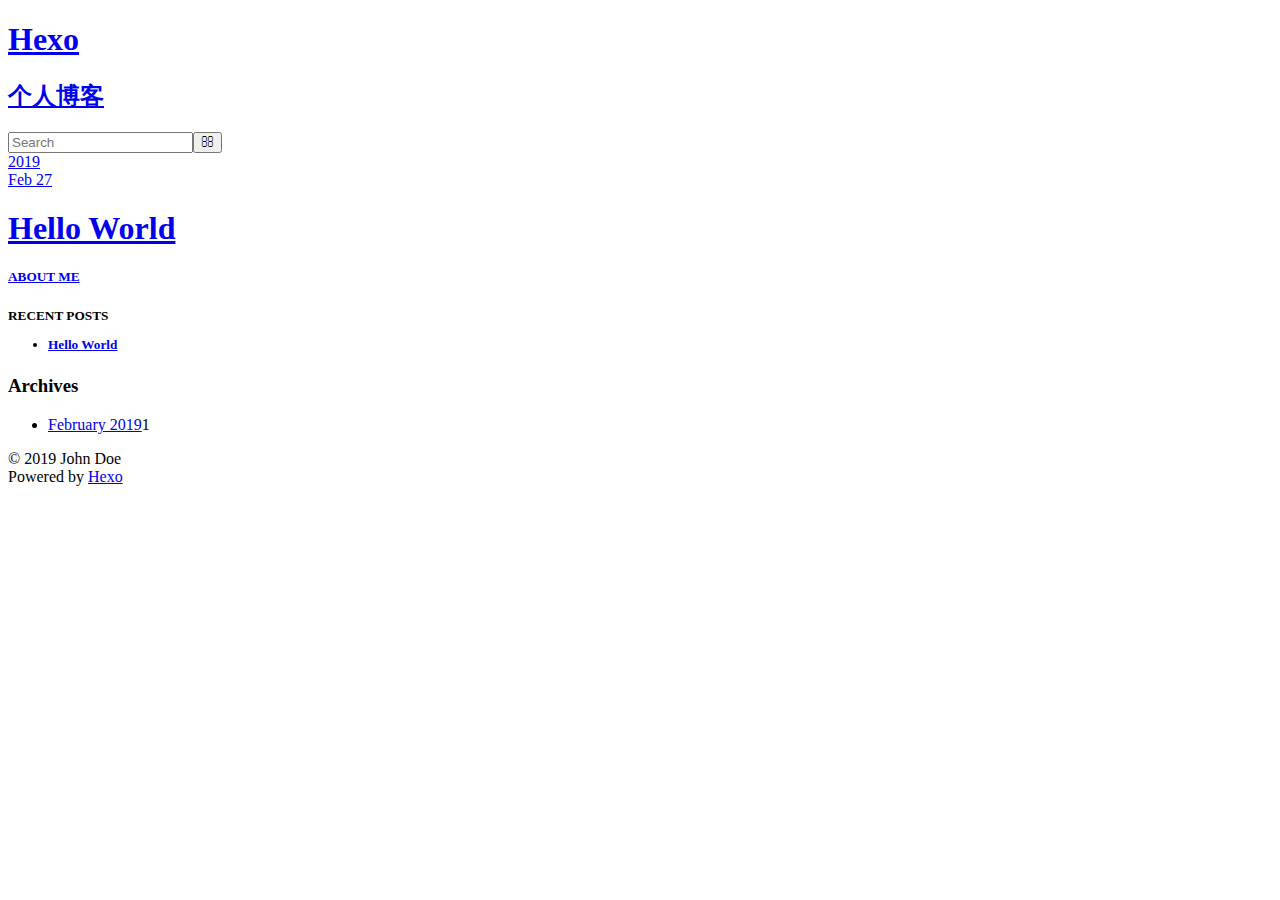
==== archives/index.html @ 4a958f9d "Site updated: 2019-02-27 23:33:50" ====
<!DOCTYPE html>
<html>
<head><meta name="generator" content="Hexo 3.8.0">
  <meta charset="utf-8">
  
  <title>Archives | Hexo</title>
  <meta name="viewport" content="width=device-width, initial-scale=1, maximum-scale=1">
  <meta property="og:type" content="website">
<meta property="og:title" content="Hexo">
<meta property="og:url" content="http://yoursite.com/archives/index.html">
<meta property="og:site_name" content="Hexo">
<meta property="og:locale" content="default">
<meta name="twitter:card" content="summary">
<meta name="twitter:title" content="Hexo">
  
  
  
    <link href="//fonts.googleapis.com/css?family=Source+Code+Pro" rel="stylesheet" type="text/css">
  
  <link rel="stylesheet" href="/css/style.css">
  

</head>
</html>
<body>
  <div id="container">
    <div id="wrap">
      <header id="header">
  <div id="banner"></div>
  <div id="header-outer" class="outer">
    <div id="header-title" class="inner">
      <h1 id="logo-wrap">
        <a href="/" id="logo">Hexo</a>
      </h1>
      
        <h2 id="subtitle-wrap">
          <a href="/" id="subtitle">个人博客</a>
        </h2>
      
    </div>
    <div id="header-inner" class="inner">
      <nav id="main-nav">
        <a id="main-nav-toggle" class="nav-icon"></a>
        
      </nav>
      <nav id="sub-nav">
        
        <a id="nav-search-btn" class="nav-icon" title="Search"></a>
      </nav>
      <div id="search-form-wrap">
        <form action="//google.com/search" method="get" accept-charset="UTF-8" class="search-form"><input type="search" name="q" class="search-form-input" placeholder="Search"><button type="submit" class="search-form-submit">&#xF002;</button><input type="hidden" name="sitesearch" value="http://yoursite.com"></form>
      </div>
    </div>
  </div>
</header>
      <div class="outer">
        <section id="main">
  
  
    
    
      
      
      <section class="archives-wrap">
        <div class="archive-year-wrap">
          <a href="/archives/2019" class="archive-year">2019</a>
        </div>
        <div class="archives">
    
    <article class="archive-article archive-type-post">
  <div class="archive-article-inner">
    <header class="archive-article-header">
      <a href="/2019/02/27/hello-world/" class="archive-article-date">
  <time datetime="2019-02-27T14:10:51.851Z" itemprop="datePublished">Feb 27</time>
</a>
      
  
    <h1 itemprop="name">
      <a class="archive-article-title" href="/2019/02/27/hello-world/">Hello World</a>
    </h1>
  

    </header>
  </div>
</article>
  
  
    </div></section>
  

</section>
        
          <aside id="sidebar">
  
    <!-- Featured Tags -->

  
    <!-- Short About -->
<section class="visible-md visible-lg">
    <h5><a href="/about/">ABOUT ME</a></h5>
    <div class="short-about">

        

        

        <!-- SNS Link -->
        <ul class="list-inline">
            
            
            

            

            

            
            
            
            
        </ul>
    </div>
</section>

  
    
  <h5>RECENT POSTS
  <div class="widget">
    <ul>
      
        <li>
          <a href="/2019/02/27/hello-world/">Hello World</a>
        </li>
      
    </ul>
  </div>
</h5>
  
    <!-- Friends Blog -->

  
    
  <div class="widget-wrap">
    <h3 class="widget-title">Archives</h3>
    <div class="widget">
      <ul class="archive-list"><li class="archive-list-item"><a class="archive-list-link" href="/archives/2019/02/">February 2019</a><span class="archive-list-count">1</span></li></ul>
    </div>
  </div>


  
</aside>
        
      </div>
      <footer id="footer">
  
  <div class="outer">
    <div id="footer-info" class="inner">
      &copy; 2019 John Doe<br>
      Powered by <a href="http://hexo.io/" target="_blank">Hexo</a>
    </div>
  </div>
</footer>
    </div>
    <nav id="mobile-nav">
  
</nav>
    

<script src="//ajax.googleapis.com/ajax/libs/jquery/2.0.3/jquery.min.js"></script>



<script src="/js/script.js"></script>

  </div>
</body>
</html>
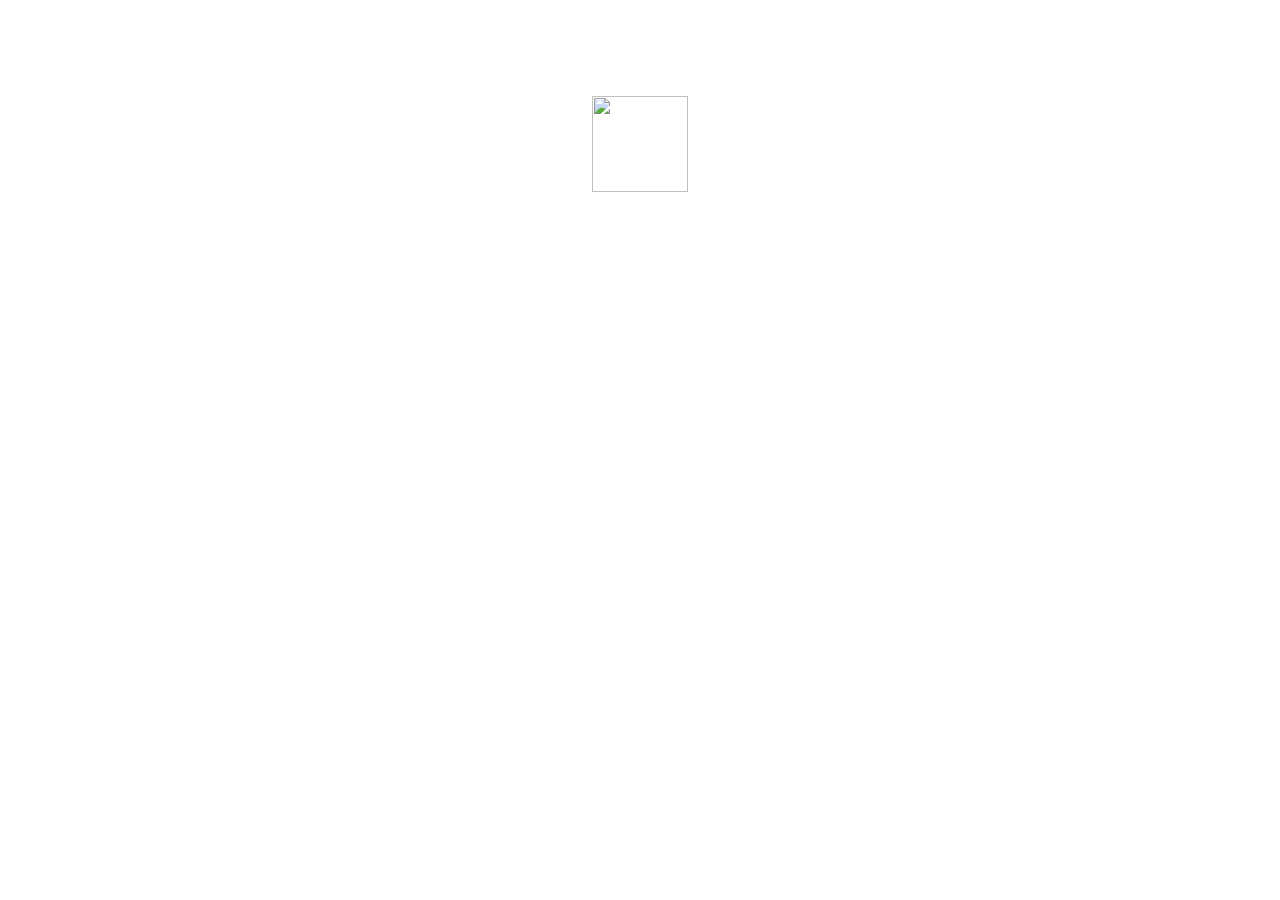
==== commit 4f96acd6: "Site updated: 2019-02-28 00:36:10" ====
--- a/archives/index.html
+++ b/archives/index.html
@@ -1,178 +1,573 @@
 <!DOCTYPE html>
-<html>
+<html lang="">
+    <!-- title -->
+
+
+
+
+<!-- keywords -->
+
+
+
+
 <head><meta name="generator" content="Hexo 3.8.0">
-  <meta charset="utf-8">
-  
-  <title>Archives | Hexo</title>
-  <meta name="viewport" content="width=device-width, initial-scale=1, maximum-scale=1">
-  <meta property="og:type" content="website">
-<meta property="og:title" content="Hexo">
-<meta property="og:url" content="http://yoursite.com/archives/index.html">
-<meta property="og:site_name" content="Hexo">
-<meta property="og:locale" content="default">
-<meta name="twitter:card" content="summary">
-<meta name="twitter:title" content="Hexo">
-  
-  
-  
-    <link href="//fonts.googleapis.com/css?family=Source+Code+Pro" rel="stylesheet" type="text/css">
-  
-  <link rel="stylesheet" href="/css/style.css">
-  
-
+    <meta charset="utf-8">
+    <meta name="viewport" content="width=device-width, initial-scale=1.0, user-scalable=no">
+    <meta name="author" content="Qiu Peng">
+    <meta name="renderer" content="webkit">
+    <meta name="copyright" content="Qiu Peng">
+    
+    <meta name="keywords" content="hexo,hexo-theme,hexo-blog">
+    
+    <meta name="description" content>
+    <meta http-equiv="Cache-control" content="no-cache">
+    <meta http-equiv="X-UA-Compatible" content="IE=edge,chrome=1">
+    <title>fi3ework&#39;s Studio</title>
+    <style type="text/css">
+    @font-face {
+        font-family: 'Oswald-Regular';
+        src: url("/font/Oswald-Regular.ttf");
+    }
+
+    body {
+        margin: 0;
+    }
+
+    header,
+    footer,
+    .back-top,
+    .sidebar,
+    .container,
+    .site-intro-meta,
+    .toc-wrapper {
+        display: none;
+    }
+
+    .site-intro {
+        position: relative;
+        z-index: 3;
+        width: 100%;
+        /* height: 50vh; */
+        overflow: hidden;
+    }
+
+    .site-intro-placeholder {
+        position: absolute;
+        z-index: -2;
+        top: 0;
+        left: 0;
+        width: calc(100% + 300px);
+        height: 100%;
+        background: repeating-linear-gradient(-45deg, #444 0, #444 80px, #333 80px, #333 160px);
+        background-position: center center;
+        transform: translate3d(-226px, 0, 0);
+        animation: gradient-move 2.5s ease-out 0s infinite;
+    }
+
+    @keyframes gradient-move {
+        0% {
+            transform: translate3d(-226px, 0, 0);
+        }
+        100% {
+            transform: translate3d(0, 0, 0);
+        }
+    }
+
+</style>
+
+    <link rel="preload" href="/css/style.css?v=20180824" as="style" onload="this.onload=null;this.rel='stylesheet'">
+    <link rel="stylesheet" href="/css/mobile.css?v=20180824" media="(max-width: 980px)">
+    
+    <link rel="preload" href="https://cdnjs.cloudflare.com/ajax/libs/fancybox/3.2.5/jquery.fancybox.min.css" as="style" onload="this.onload=null;this.rel='stylesheet'">
+    
+    <!-- /*! loadCSS. [c]2017 Filament Group, Inc. MIT License */
+/* This file is meant as a standalone workflow for
+- testing support for link[rel=preload]
+- enabling async CSS loading in browsers that do not support rel=preload
+- applying rel preload css once loaded, whether supported or not.
+*/ -->
+<script>
+(function( w ){
+	"use strict";
+	// rel=preload support test
+	if( !w.loadCSS ){
+		w.loadCSS = function(){};
+	}
+	// define on the loadCSS obj
+	var rp = loadCSS.relpreload = {};
+	// rel=preload feature support test
+	// runs once and returns a function for compat purposes
+	rp.support = (function(){
+		var ret;
+		try {
+			ret = w.document.createElement( "link" ).relList.supports( "preload" );
+		} catch (e) {
+			ret = false;
+		}
+		return function(){
+			return ret;
+		};
+	})();
+
+	// if preload isn't supported, get an asynchronous load by using a non-matching media attribute
+	// then change that media back to its intended value on load
+	rp.bindMediaToggle = function( link ){
+		// remember existing media attr for ultimate state, or default to 'all'
+		var finalMedia = link.media || "all";
+
+		function enableStylesheet(){
+			link.media = finalMedia;
+		}
+
+		// bind load handlers to enable media
+		if( link.addEventListener ){
+			link.addEventListener( "load", enableStylesheet );
+		} else if( link.attachEvent ){
+			link.attachEvent( "onload", enableStylesheet );
+		}
+
+		// Set rel and non-applicable media type to start an async request
+		// note: timeout allows this to happen async to let rendering continue in IE
+		setTimeout(function(){
+			link.rel = "stylesheet";
+			link.media = "only x";
+		});
+		// also enable media after 3 seconds,
+		// which will catch very old browsers (android 2.x, old firefox) that don't support onload on link
+		setTimeout( enableStylesheet, 3000 );
+	};
+
+	// loop through link elements in DOM
+	rp.poly = function(){
+		// double check this to prevent external calls from running
+		if( rp.support() ){
+			return;
+		}
+		var links = w.document.getElementsByTagName( "link" );
+		for( var i = 0; i < links.length; i++ ){
+			var link = links[ i ];
+			// qualify links to those with rel=preload and as=style attrs
+			if( link.rel === "preload" && link.getAttribute( "as" ) === "style" && !link.getAttribute( "data-loadcss" ) ){
+				// prevent rerunning on link
+				link.setAttribute( "data-loadcss", true );
+				// bind listeners to toggle media back
+				rp.bindMediaToggle( link );
+			}
+		}
+	};
+
+	// if unsupported, run the polyfill
+	if( !rp.support() ){
+		// run once at least
+		rp.poly();
+
+		// rerun poly on an interval until onload
+		var run = w.setInterval( rp.poly, 500 );
+		if( w.addEventListener ){
+			w.addEventListener( "load", function(){
+				rp.poly();
+				w.clearInterval( run );
+			} );
+		} else if( w.attachEvent ){
+			w.attachEvent( "onload", function(){
+				rp.poly();
+				w.clearInterval( run );
+			} );
+		}
+	}
+
+
+	// commonjs
+	if( typeof exports !== "undefined" ){
+		exports.loadCSS = loadCSS;
+	}
+	else {
+		w.loadCSS = loadCSS;
+	}
+}( typeof global !== "undefined" ? global : this ) );
+</script>
+
+    <link rel="icon" href="/assets/favicon.ico">
+    <link rel="preload" href="https://cdn.jsdelivr.net/npm/webfontloader@1.6.28/webfontloader.min.js" as="script">
+    <link rel="preload" href="https://cdn.jsdelivr.net/npm/jquery@3.3.1/dist/jquery.min.js" as="script">
+    <link rel="preload" href="/scripts/main.js" as="script">
+    <link rel="preload" as="font" href="/font/Oswald-Regular.ttf" crossorigin>
+    <link rel="preload" as="font" href="https://at.alicdn.com/t/font_327081_1dta1rlogw17zaor.woff" crossorigin>
+    
+    <!-- fancybox -->
+    <script src="https://cdnjs.cloudflare.com/ajax/libs/fancybox/3.2.5/jquery.fancybox.min.js" defer></script>
+    <!-- 百度统计  -->
+    
+    <!-- 谷歌统计  -->
+    
 </head>
+
+    
+    
+<header class="header">
+
+    <div class="read-progress"></div>
+    <div class="header-sidebar-menu">&#xe775;</div>
+    <!-- post页的toggle banner  -->
+    
+    <a class="home-link" href="/">fi3ework's Studio.</a>
+</header>
+    <div class="wrapper">
+        <div class="site-intro" style="
+
+
+
+
+
+
+">
+    
+    <!-- 主页  -->
+            
+    <div class="site-intro-placeholder"></div>
+    <div class="site-intro-img" style="background-image: url(/)"></div>
+    <div class="site-intro-meta">
+        <!-- 标题  -->
+        <h1 class="intro-title">
+            <!-- 主页  -->
+            
+        </h1>
+        <!-- 副标题 -->
+        <p class="intro-subtitle">
+            <!-- 主页副标题  -->
+            
+        </p>
+        <!-- 文章页meta -->
+        
+    </div>
+</div>
+        <script>
+ 
+  // get user agent
+  var browser = {
+    versions: function () {
+      var u = window.navigator.userAgent;
+      return {
+        userAgent: u,
+        trident: u.indexOf('Trident') > -1, //IE内核
+        presto: u.indexOf('Presto') > -1, //opera内核
+        webKit: u.indexOf('AppleWebKit') > -1, //苹果、谷歌内核
+        gecko: u.indexOf('Gecko') > -1 && u.indexOf('KHTML') == -1, //火狐内核
+        mobile: !!u.match(/AppleWebKit.*Mobile.*/), //是否为移动终端
+        ios: !!u.match(/\(i[^;]+;( U;)? CPU.+Mac OS X/), //ios终端
+        android: u.indexOf('Android') > -1 || u.indexOf('Linux') > -1, //android终端或者uc浏览器
+        iPhone: u.indexOf('iPhone') > -1 || u.indexOf('Mac') > -1, //是否为iPhone或者安卓QQ浏览器
+        iPad: u.indexOf('iPad') > -1, //是否为iPad
+        webApp: u.indexOf('Safari') == -1, //是否为web应用程序，没有头部与底部
+        weixin: u.indexOf('MicroMessenger') == -1, //是否为微信浏览器
+        uc: u.indexOf('UCBrowser') > -1 //是否为android下的UC浏览器
+      };
+    }()
+  }
+  console.log("userAgent:" + browser.versions.userAgent);
+
+  // callback
+  function fontLoaded() {
+    console.log('font loaded');
+    if (document.getElementsByClassName('site-intro-meta')) {
+      document.getElementsByClassName('intro-title')[0].classList.add('intro-fade-in');
+      document.getElementsByClassName('intro-subtitle')[0].classList.add('intro-fade-in');
+      var postIntros = document.getElementsByClassName('post-intros')[0]
+      if (postIntros) {
+        postIntros.classList.add('post-fade-in');
+      }
+    }
+  }
+
+  // UC不支持跨域，所以直接显示
+  function asyncCb(){
+    if (browser.versions.uc) {
+      console.log("UCBrowser");
+      fontLoaded();
+    } else {
+      WebFont.load({
+        custom: {
+          families: ['Oswald-Regular']
+        },
+        loading: function () {  //所有字体开始加载
+          // console.log('loading');
+        },
+        active: function () {  //所有字体已渲染
+          fontLoaded();
+        },
+        inactive: function () { //字体预加载失败，无效字体或浏览器不支持加载
+          console.log('inactive: timeout');
+          fontLoaded();
+        },
+        timeout: 5000 // Set the timeout to two seconds
+      });
+    }
+  }
+
+  function asyncErr(){
+    console.warn('script load from CDN failed, will load local script')
+  }
+
+  // load webfont-loader async, and add callback function
+  function async(u, cb, err) {
+    var d = document, t = 'script',
+      o = d.createElement(t),
+      s = d.getElementsByTagName(t)[0];
+    o.src = u;
+    if (cb) { o.addEventListener('load', function (e) { cb(null, e); }, false); }
+    if (err) { o.addEventListener('error', function (e) { err(null, e); }, false); }
+    s.parentNode.insertBefore(o, s);
+  }
+
+  var asyncLoadWithFallBack = function(arr, success, reject) {
+      var currReject = function(){
+        reject()
+        arr.shift()
+        if(arr.length)
+          async(arr[0], success, currReject)
+        }
+
+      async(arr[0], success, currReject)
+  }
+
+  asyncLoadWithFallBack([
+    "https://cdn.jsdelivr.net/npm/webfontloader@1.6.28/webfontloader.min.js", 
+    "https://cdn.bootcss.com/webfont/1.6.28/webfontloader.js",
+    "/lib/webfontloader.min.js"
+  ], asyncCb, asyncErr)
+</script>        
+        <img class="loading" src="/assets/loading.svg" style="display: block; margin: 6rem auto 0 auto; width: 6rem; height: 6rem;" />
+        <div class="container container-unloaded">
+            <main class="main index-page">
+    
+    
+    
+    
+    
+    
+    <article class="index-post">
+        <a class="abstract-title" href="/2019/02/27/hello-world/">
+            
+                <span>Hello World</span>
+        </a>
+        <div class="abstract-content">
+            Welcome to Hexo! This is your very first post. Check documentation for more info. If you get any problems when using Hexo, you can find the answer in troubleshooting or you can ask me on GitHub.
+Quick StartCreate a new post1$ hexo new "My New Post"
+More info: Writing
+Run server1$ hexo server
+More...
+        </div>
+        <div class="abstract-post-meta">
+            <!-- date  -->
+            <div class="abstract-date">
+                <span class="abstract-calander iconfont-archer">&#xe676;</span><span class="abstract-time">2019/02/27</span>
+            </div>
+            <!-- tags  -->
+            
+        </div>
+    </article>
+    
+    <!-- paginator  -->
+    
+</main>
+            <!-- profile -->
+            
+        </div>
+        <footer class="footer footer-unloaded">
+    <!-- social  -->
+    
+    <div class="social">
+        
+    
+        
+            
+                <a href="mailto:12345@qq.com" class="iconfont-archer email" title="email"></a>
+            
+        
+    
+        
+            
+                <a href="//github.com/fi3ework" class="iconfont-archer github" target="_blank" title="github"></a>
+            
+        
+    
+        
+            
+                <span class="iconfont-archer wechat" title="wechat">
+                  
+                  <img class="profile-qr" src="/assets/example_qr.png">
+                </span>
+            
+        
+    
+        
+    
+        
+    
+        
+    
+        
+    
+        
+    
+        
+    
+        
+    
+        
+    
+        
+    
+        
+    
+        
+    
+        
+    
+        
+    
+        
+    
+        
+    
+        
+    
+        
+    
+
+    </div>
+    
+    <!-- powered by Hexo  -->
+    <div class="copyright">
+        <span id="hexo-power">Powered by <a href="https://hexo.io/" target="_blank">Hexo</a></span><span class="iconfont-archer power">&#xe635;</span><span id="theme-info">theme <a href="https://github.com/fi3ework/hexo-theme-archer" target="_blank">Archer</a></span>
+    </div>
+    <!-- 不蒜子  -->
+    
+    <div class="busuanzi-container">
+    
+     
+    <span id="busuanzi_container_site_pv">PV: <span id="busuanzi_value_site_pv"></span> :)</span>
+    
+    </div>
+    
+</footer>
+    </div>
+    <!-- toc -->
+    
+    <div class="back-top iconfont-archer">&#xe639;</div>
+    <div class="sidebar sidebar-hide">
+    <ul class="sidebar-tabs sidebar-tabs-active-0">
+        <li class="sidebar-tab-archives"><span class="iconfont-archer">&#xe67d;</span><span class="tab-name">Archive</span></li>
+        <li class="sidebar-tab-tags"><span class="iconfont-archer">&#xe61b;</span><span class="tab-name">Tag</span></li>
+        <li class="sidebar-tab-categories"><span class="iconfont-archer">&#xe666;</span><span class="tab-name">Cate</span></li>
+    </ul>
+    <div class="sidebar-content sidebar-content-show-archive">
+          <div class="sidebar-panel-archives">
+    <!-- 在ejs中将archive按照时间排序 -->
+    
+    
+    
+    
+    
+    
+    
+    
+    
+    
+    
+    <div class="total-and-search">
+        <div class="total-archive">
+        Total : 1
+        </div>
+        <!-- search  -->
+        
+    </div>
+    
+    <div class="post-archive">
+    
+    
+    
+    
+    <div class="archive-year"> Invalid date </div>
+    <ul class="year-list">
+    
+    
+        <li class="archive-post-item">
+            <span class="archive-post-date">Invalid date</span><a class="archive-post-title" href="/2019/02/27/hello-world/">Hello World</a>
+        </li>
+    
+    </ul></div>
+  </div>
+        <div class="sidebar-panel-tags">
+    <div class="sidebar-tags-name">
+    
+    </div>
+    <div class="iconfont-archer sidebar-tags-empty">&#xe678;</div>
+    <div class="tag-load-fail" style="display: none; color: #ccc; font-size: 0.6rem;">
+    缺失模块。<br>
+    1、请确保node版本大于6.2<br>
+    2、在博客根目录（注意不是archer根目录）执行以下命令：<br>
+    <span style="color: #f75357; font-size: 1rem; line-height: 2rem;">npm i hexo-generator-json-content --save</span><br>
+    3、在根目录_config.yml里添加配置：
+    <pre style="color: #787878; font-size: 0.6rem;">
+jsonContent:
+  meta: false
+  pages: false
+  posts:
+    title: true
+    date: true
+    path: true
+    text: false
+    raw: false
+    content: false
+    slug: false
+    updated: false
+    comments: false
+    link: false
+    permalink: false
+    excerpt: false
+    categories: true
+    tags: true</pre>
+    </div> 
+    <div class="sidebar-tags-list"></div>
+</div>
+        <div class="sidebar-panel-categories">
+    <div class="sidebar-categories-name">
+    
+    </div>
+    <div class="iconfont-archer sidebar-categories-empty">&#xe678;</div>
+    <div class="sidebar-categories-list"></div>
+</div>
+    </div>
+</div> 
+    <script>
+    var siteMeta = {
+        root: "/",
+        author: "Qiu Peng"
+    }
+</script>
+    <!-- CDN failover -->
+    <script src="https://cdn.jsdelivr.net/npm/jquery@3.3.1/dist/jquery.min.js"></script>
+    <script type="text/javascript">
+        if (typeof window.$ === 'undefined')
+        {
+            console.warn('jquery load from jsdelivr failed, will load local script')
+            document.write('<script src="/lib/jquery.min.js">\x3C/script>')
+        }
+    </script>
+    <script src="/scripts/main.js"></script>
+    <!-- algolia -->
+    
+    <!-- busuanzi  -->
+    
+    <script async src="//busuanzi.ibruce.info/busuanzi/2.3/busuanzi.pure.mini.js"></script>
+    
+    <!-- CNZZ  -->
+    
+    </div>
+    <!-- async load share.js -->
+     
+    </body>
 </html>
-<body>
-  <div id="container">
-    <div id="wrap">
-      <header id="header">
-  <div id="banner"></div>
-  <div id="header-outer" class="outer">
-    <div id="header-title" class="inner">
-      <h1 id="logo-wrap">
-        <a href="/" id="logo">Hexo</a>
-      </h1>
-      
-        <h2 id="subtitle-wrap">
-          <a href="/" id="subtitle">个人博客</a>
-        </h2>
-      
-    </div>
-    <div id="header-inner" class="inner">
-      <nav id="main-nav">
-        <a id="main-nav-toggle" class="nav-icon"></a>
-        
-      </nav>
-      <nav id="sub-nav">
-        
-        <a id="nav-search-btn" class="nav-icon" title="Search"></a>
-      </nav>
-      <div id="search-form-wrap">
-        <form action="//google.com/search" method="get" accept-charset="UTF-8" class="search-form"><input type="search" name="q" class="search-form-input" placeholder="Search"><button type="submit" class="search-form-submit">&#xF002;</button><input type="hidden" name="sitesearch" value="http://yoursite.com"></form>
-      </div>
-    </div>
-  </div>
-</header>
-      <div class="outer">
-        <section id="main">
-  
-  
-    
-    
-      
-      
-      <section class="archives-wrap">
-        <div class="archive-year-wrap">
-          <a href="/archives/2019" class="archive-year">2019</a>
-        </div>
-        <div class="archives">
-    
-    <article class="archive-article archive-type-post">
-  <div class="archive-article-inner">
-    <header class="archive-article-header">
-      <a href="/2019/02/27/hello-world/" class="archive-article-date">
-  <time datetime="2019-02-27T14:10:51.851Z" itemprop="datePublished">Feb 27</time>
-</a>
-      
-  
-    <h1 itemprop="name">
-      <a class="archive-article-title" href="/2019/02/27/hello-world/">Hello World</a>
-    </h1>
-  
-
-    </header>
-  </div>
-</article>
-  
-  
-    </div></section>
-  
-
-</section>
-        
-          <aside id="sidebar">
-  
-    <!-- Featured Tags -->
-
-  
-    <!-- Short About -->
-<section class="visible-md visible-lg">
-    <h5><a href="/about/">ABOUT ME</a></h5>
-    <div class="short-about">
-
-        
-
-        
-
-        <!-- SNS Link -->
-        <ul class="list-inline">
-            
-            
-            
-
-            
-
-            
-
-            
-            
-            
-            
-        </ul>
-    </div>
-</section>
-
-  
-    
-  <h5>RECENT POSTS
-  <div class="widget">
-    <ul>
-      
-        <li>
-          <a href="/2019/02/27/hello-world/">Hello World</a>
-        </li>
-      
-    </ul>
-  </div>
-</h5>
-  
-    <!-- Friends Blog -->
-
-  
-    
-  <div class="widget-wrap">
-    <h3 class="widget-title">Archives</h3>
-    <div class="widget">
-      <ul class="archive-list"><li class="archive-list-item"><a class="archive-list-link" href="/archives/2019/02/">February 2019</a><span class="archive-list-count">1</span></li></ul>
-    </div>
-  </div>
-
-
-  
-</aside>
-        
-      </div>
-      <footer id="footer">
-  
-  <div class="outer">
-    <div id="footer-info" class="inner">
-      &copy; 2019 John Doe<br>
-      Powered by <a href="http://hexo.io/" target="_blank">Hexo</a>
-    </div>
-  </div>
-</footer>
-    </div>
-    <nav id="mobile-nav">
-  
-</nav>
-    
-
-<script src="//ajax.googleapis.com/ajax/libs/jquery/2.0.3/jquery.min.js"></script>
-
-
-
-<script src="/js/script.js"></script>
-
-  </div>
-</body>
-</html>+
+
